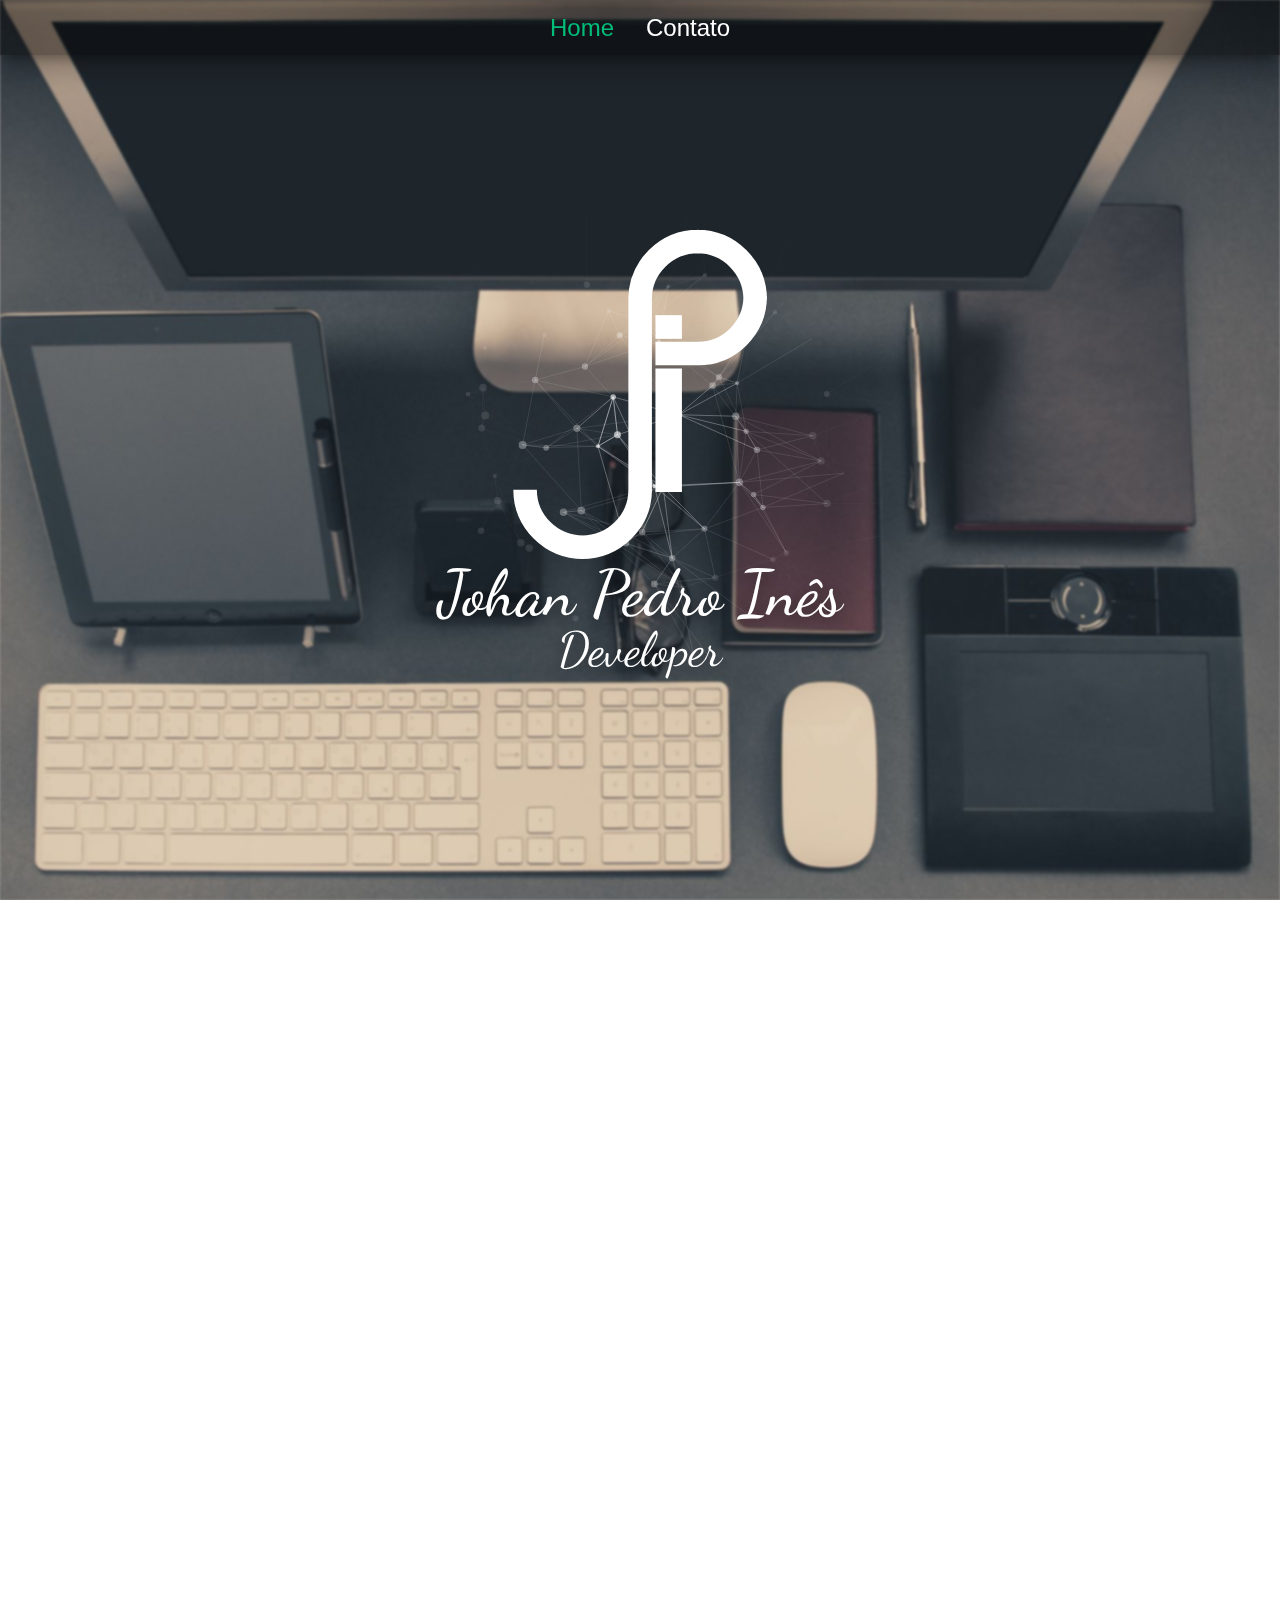
==== index.html @ e911058b "first commit" ====
<!DOCTYPE html>
<html>
<head>
  <meta charset=utf-8>
  <title>Johan Pedro - Developer</title>
  <link rel="canonical" href="johanpedro.com.br" />
  <link rel="shortcut icon" href="favicon.ico" type="image/x-icon">
  <link rel="icon" href="favicon.ico" type="image/x-icon">
  <link href="https://fonts.googleapis.com/css?family=Dancing+Script|Julius+Sans+One|Quicksand|Text+Me+One" rel=stylesheet>
  <link href="static/font/flaticon.css" rel=stylesheet>
  <link href=static/jquery.fullpage.min.css rel=stylesheet>
  <script src=https://code.jquery.com/jquery-3.2.1.min.js></script>
  <link href=static/css/app.02cf99ac8f6e034046ea980d65590613.css rel=stylesheet>
</head>
<body>
<div id=app></div>
<script src=static/jquery.fullpage.min.js></script>
<script src=static/scriptFullpage.js></script>
<script type=text/javascript src=static/js/manifest.47d90c8bac1901e7206c.js></script>
<script type=text/javascript src=static/js/vendor.42f847260ece2f6d2f62.js></script>
<script type=text/javascript src=static/js/app.1e10a01c7c81b78700b4.js></script>
</body>
</html>
---- static/font/flaticon.css ----
/*
  	Flaticon icon font: Flaticon
  	Creation date: 13/04/2017 19:15
  	*/

@font-face {
  font-family: "Flaticon";
  src: url("Flaticon.eot");
  src: url("Flaticon.eot?#iefix") format("embedded-opentype"),
       url("Flaticon.woff") format("woff"),
       url("Flaticon.ttf") format("truetype"),
       url("Flaticon.svg#Flaticon") format("svg");
  font-weight: normal;
  font-style: normal;
}

@media screen and (-webkit-min-device-pixel-ratio:0) {
  @font-face {
    font-family: "Flaticon";
    src: url("Flaticon.svg#Flaticon") format("svg");
  }
}

[class^="flaticon-"]:before, [class*=" flaticon-"]:before,
[class^="flaticon-"]:after, [class*=" flaticon-"]:after {
  font-family: Flaticon;
        /*font-size: 20px;*/
font-style: normal;
margin-left: 20px;
}

.flaticon-symbol:before { content: "\f100"; }
.flaticon-sign:before { content: "\f101"; }
.flaticon-social-1:before { content: "\f102"; }
.flaticon-app:before { content: "\f103"; }
.flaticon-tool:before { content: "\f104"; }
.flaticon-social:before { content: "\f105"; }
.flaticon-telephone:before { content: "\f106"; }
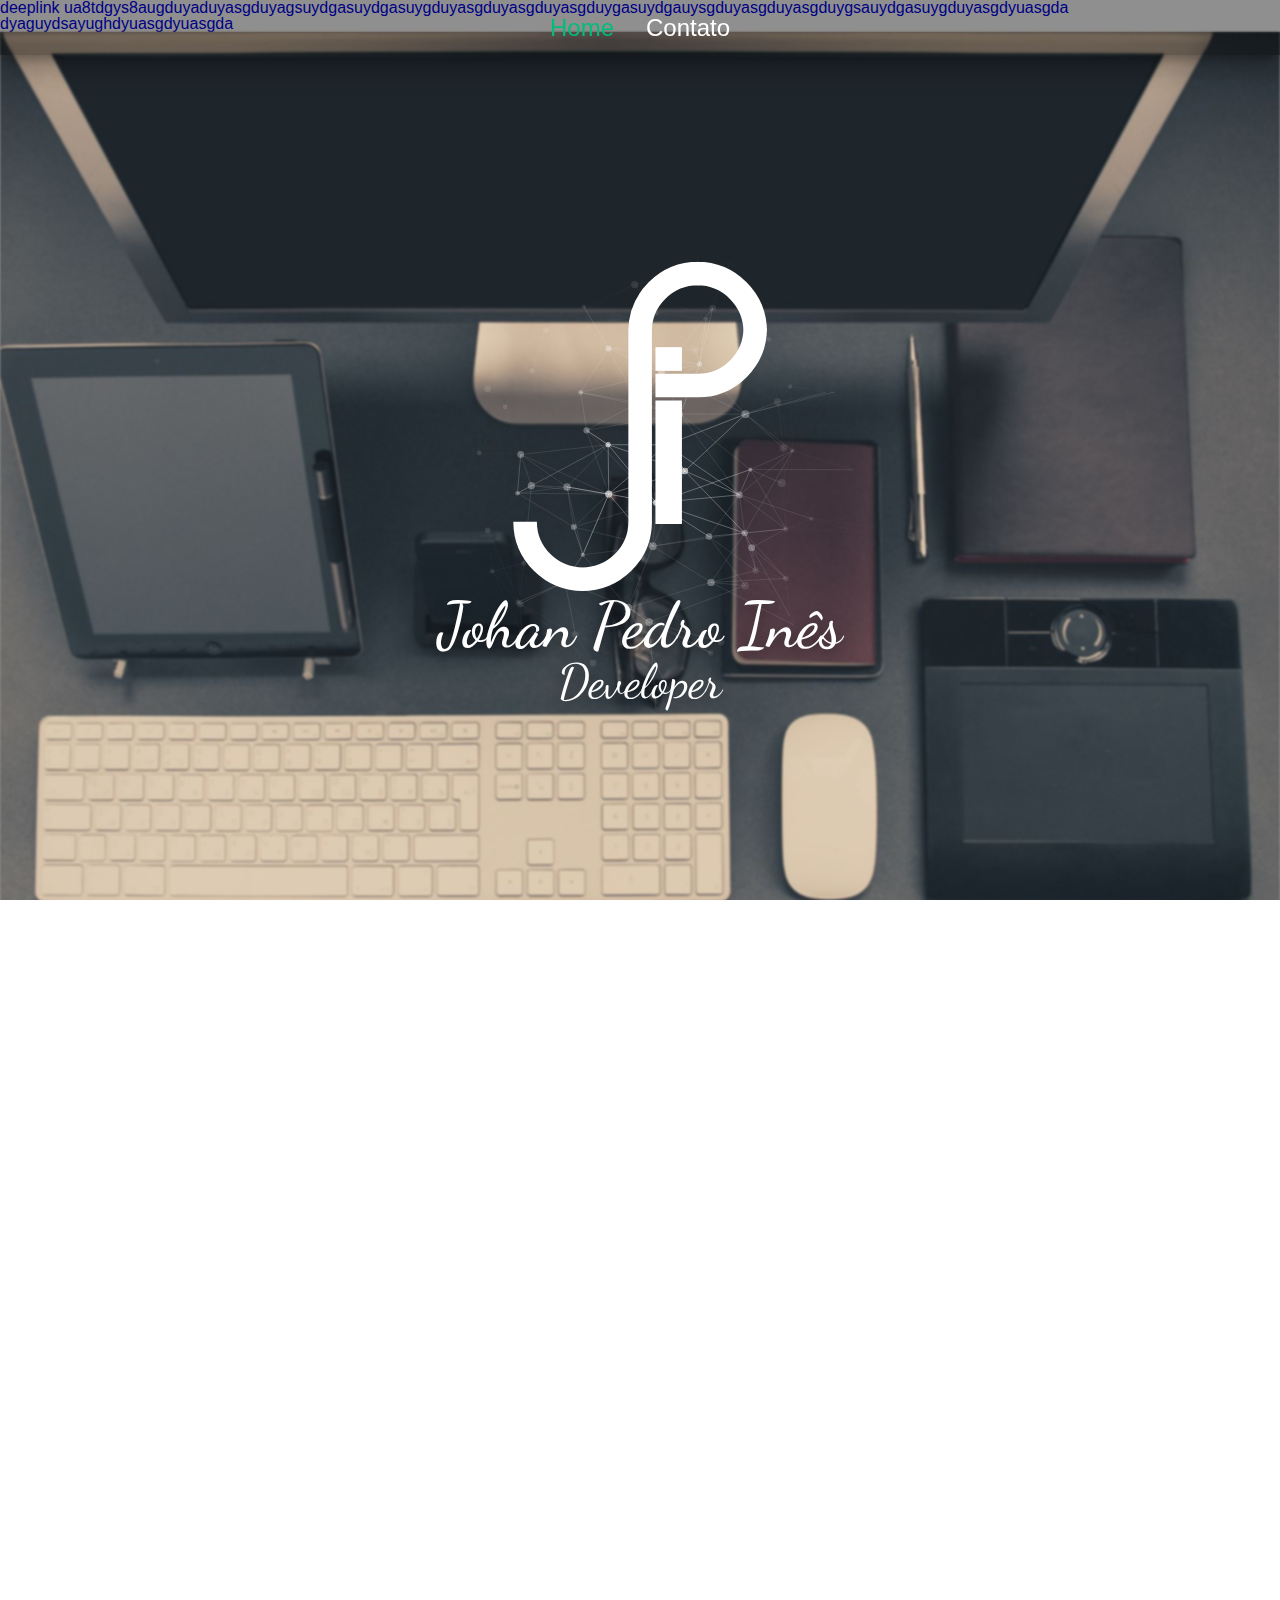
==== commit 742a197e: "deeplink" ====
--- a/index.html
+++ b/index.html
@@ -13,6 +13,8 @@
   <link href=static/css/app.02cf99ac8f6e034046ea980d65590613.css rel=stylesheet>
 </head>
 <body>
+  <a href="quickmatera://app/about/dados"> deeplink ua8tdgys8augduyaduyasgduyagsuydgasuydgasuygduyasgduyasgduyasgduygasuydgauysgduyasgduyasgduygsauydgasuygduyasgdyuasgda
+    dyaguydsayughdyuasgdyuasgda</a>
 <div id=app></div>
 <script src=static/jquery.fullpage.min.js></script>
 <script src=static/scriptFullpage.js></script>
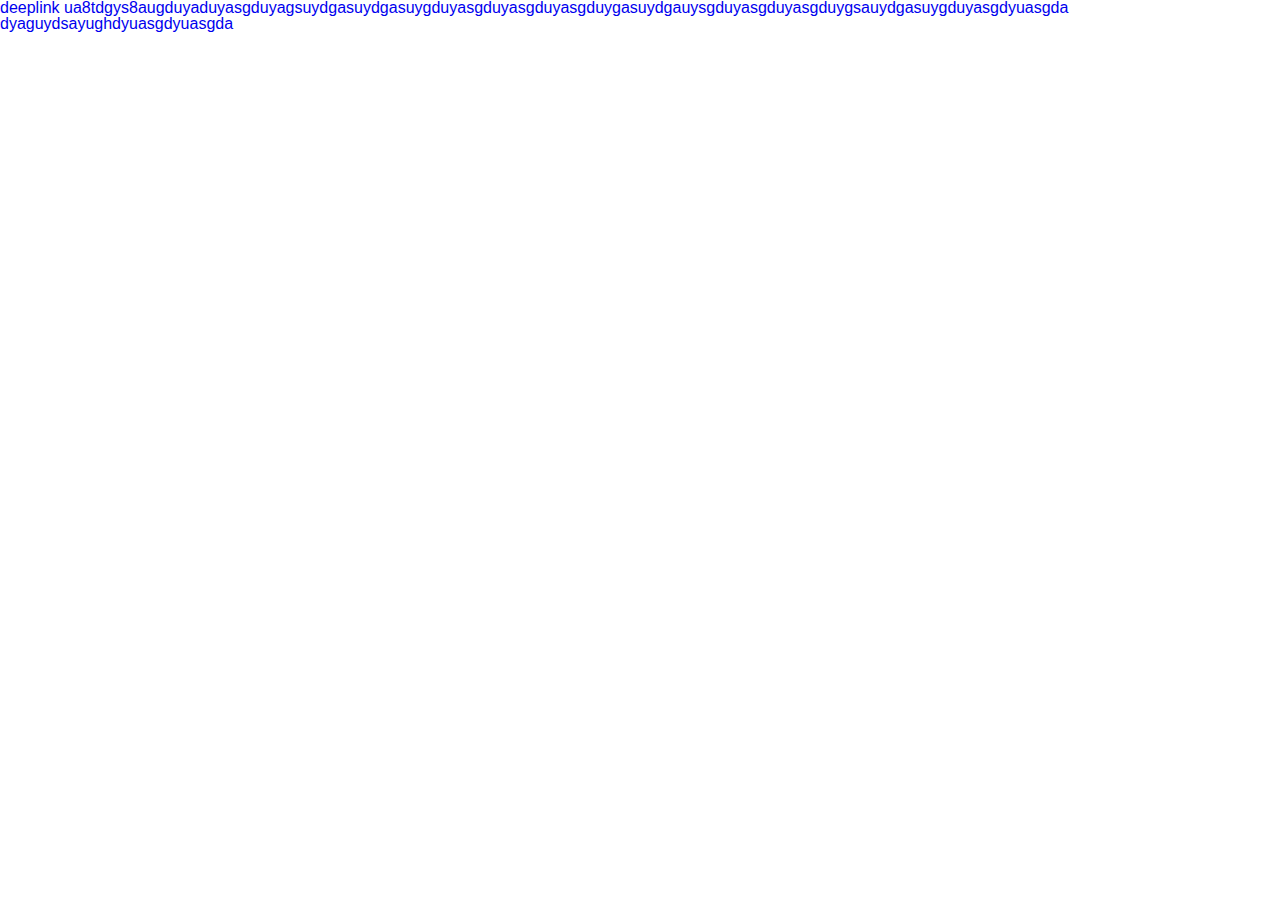
==== commit 8fa6bc46: "dsdsd" ====
--- a/index.html
+++ b/index.html
@@ -15,7 +15,6 @@
 <body>
   <a href="quickmatera://app/about/dados"> deeplink ua8tdgys8augduyaduyasgduyagsuydgasuydgasuygduyasgduyasgduyasgduygasuydgauysgduyasgduyasgduygsauydgasuygduyasgdyuasgda
     dyaguydsayughdyuasgdyuasgda</a>
-<div id=app></div>
 <script src=static/jquery.fullpage.min.js></script>
 <script src=static/scriptFullpage.js></script>
 <script type=text/javascript src=static/js/manifest.47d90c8bac1901e7206c.js></script>
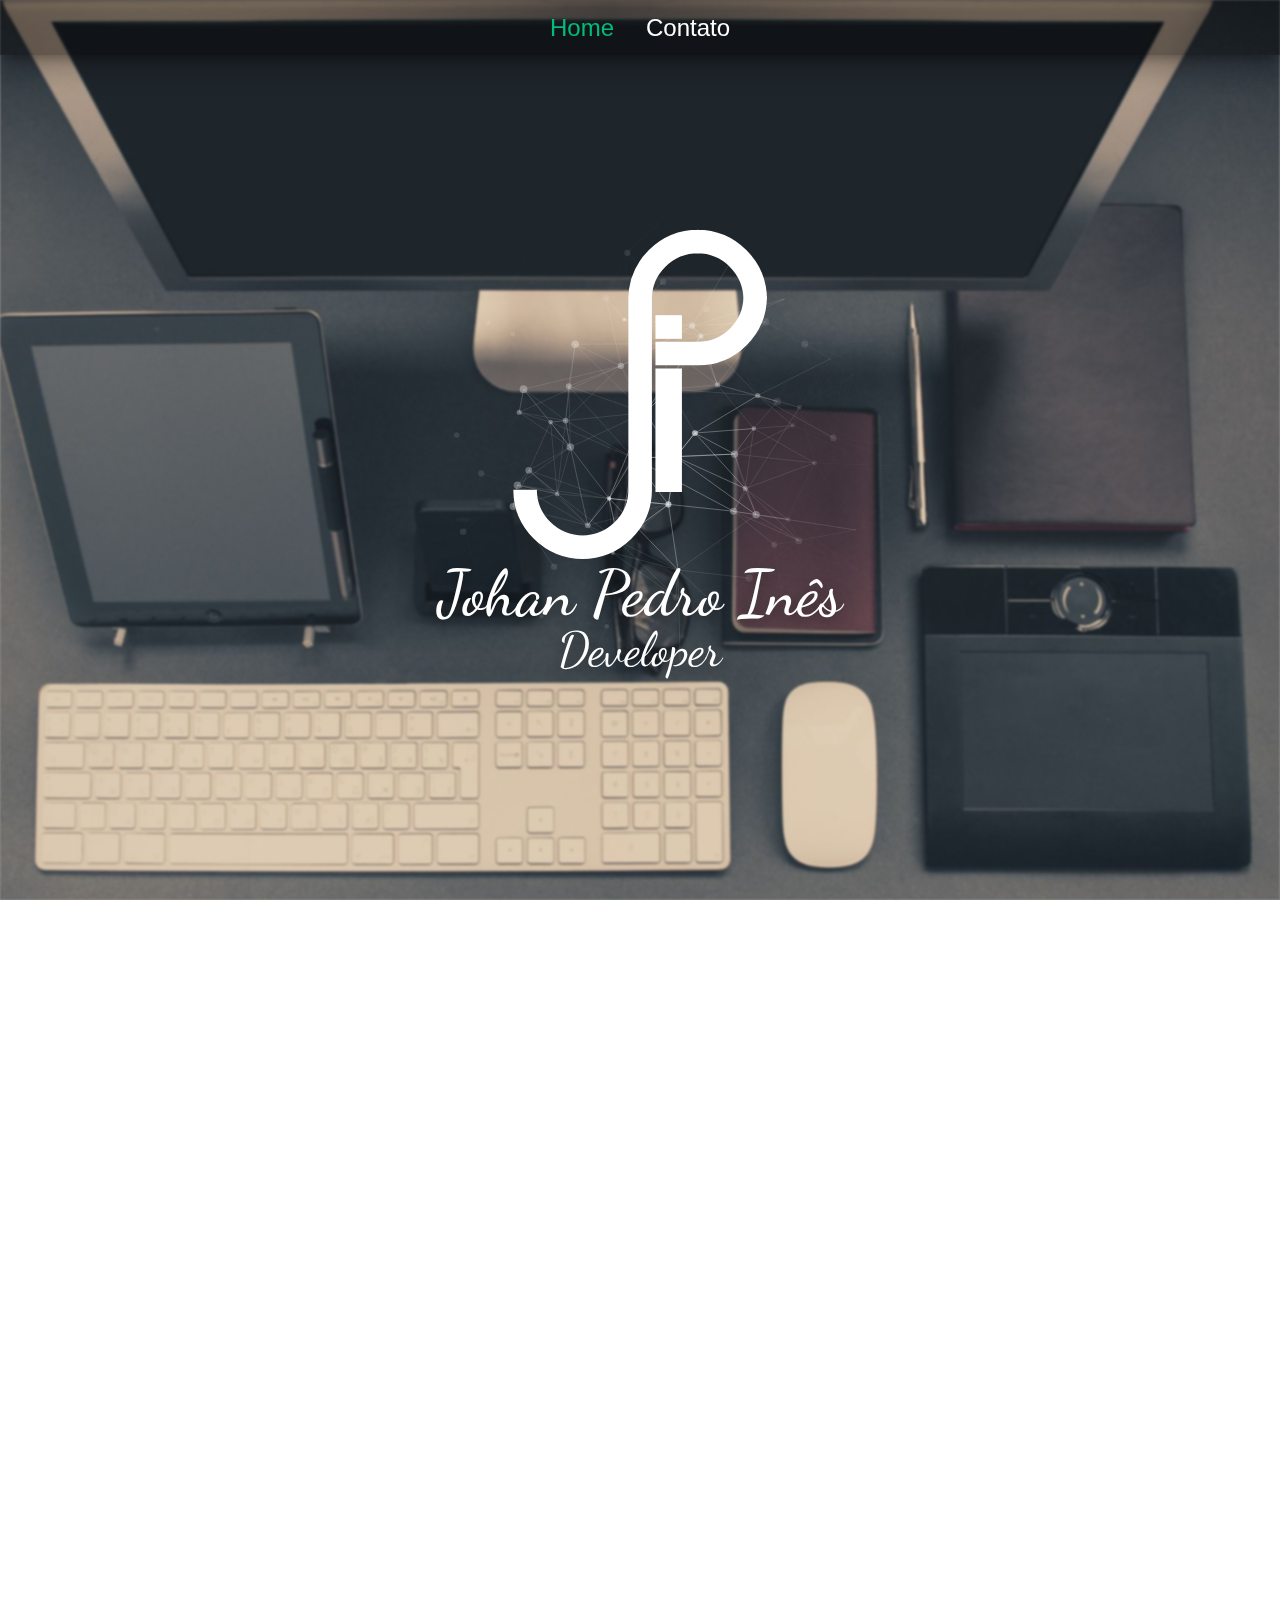
==== commit aff6ccdf: "back" ====
--- a/index.html
+++ b/index.html
@@ -13,8 +13,7 @@
   <link href=static/css/app.02cf99ac8f6e034046ea980d65590613.css rel=stylesheet>
 </head>
 <body>
-  <a href="quickmatera://app/about/dados"> deeplink ua8tdgys8augduyaduyasgduyagsuydgasuydgasuygduyasgduyasgduyasgduygasuydgauysgduyasgduyasgduygsauydgasuygduyasgdyuasgda
-    dyaguydsayughdyuasgdyuasgda</a>
+  <div id=app></div>
 <script src=static/jquery.fullpage.min.js></script>
 <script src=static/scriptFullpage.js></script>
 <script type=text/javascript src=static/js/manifest.47d90c8bac1901e7206c.js></script>
